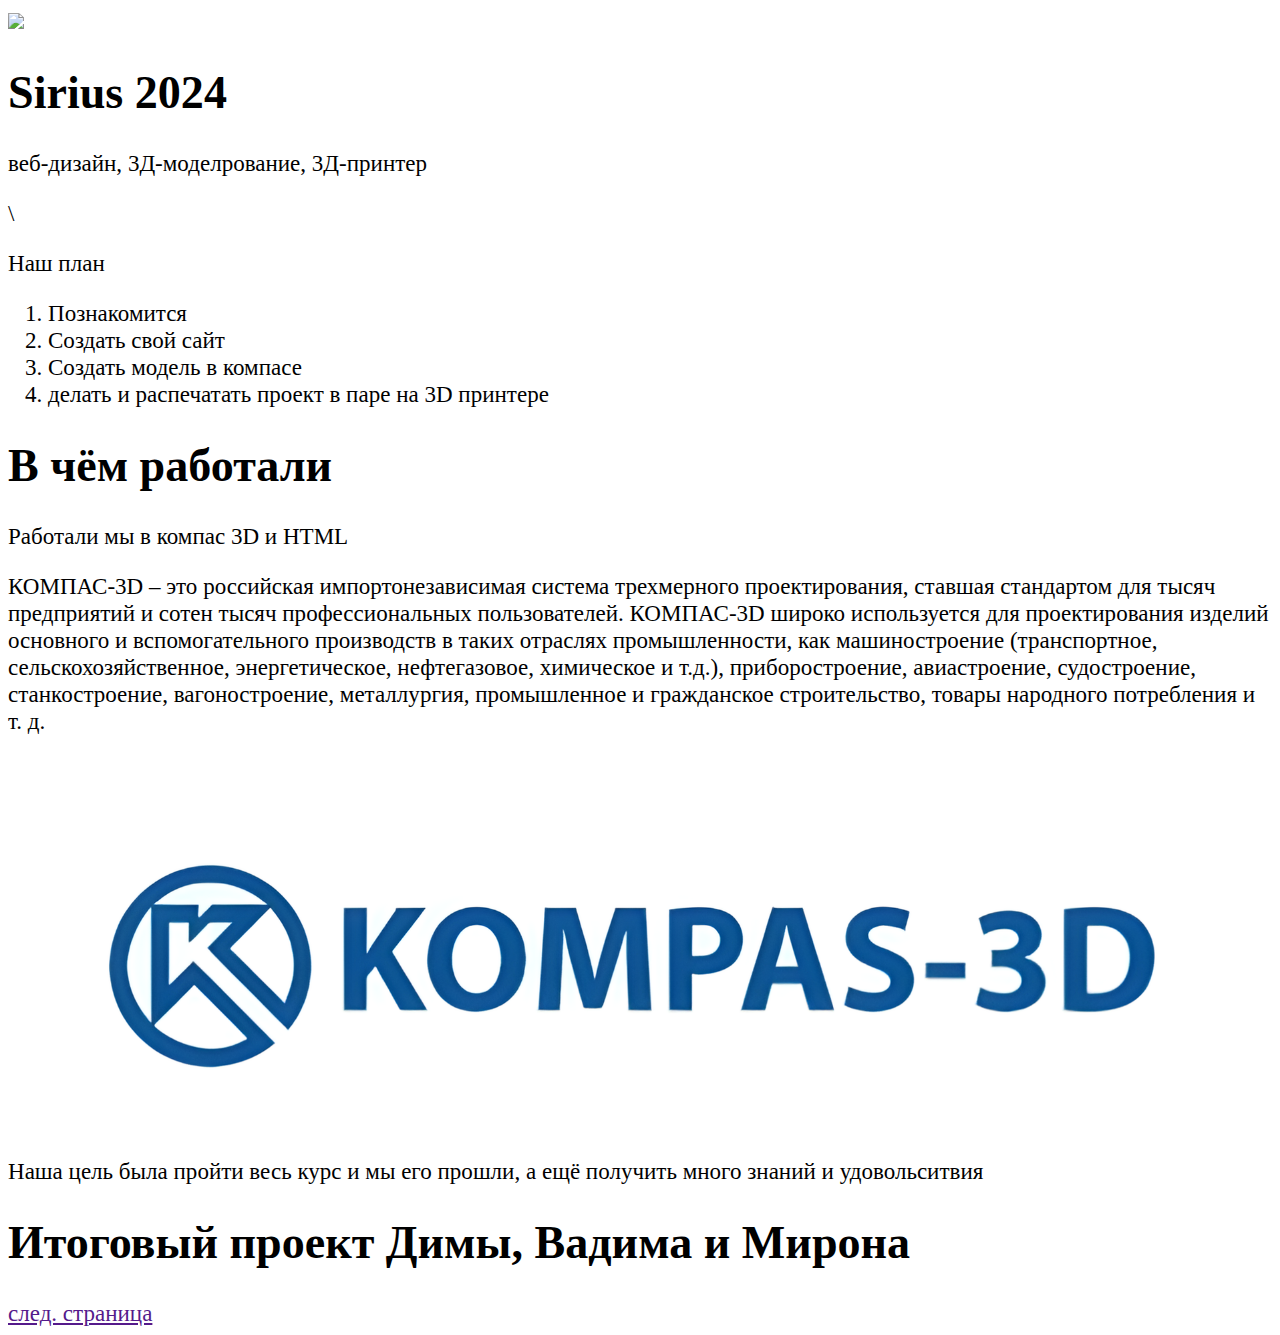
==== index.html @ 91448dd0 "Update and rename main.html to index.html" ====
<!DOCTYPE html>

<html>

<big>
    <big>
        <head>
            
            <link href="style.css" />

            <meta charest="utf-8">
            <title>над чем работали</title>
        </head>
        <body>
            <img src="photo1719384698.jpeg" />
            <header>
                <h1 class="Name_Site">Sirius 2024</h1>
                <p class="naprav">веб-дизайн, 3Д-моделрование, 3Д-принтер</p>\
            </header>
            <nav>


            </nav>
            <main>
                <p>Наш план</p>
                <ol>
                    <li>Познакомится</li>
                    <li>Создать свой сайт</li>
                    <li>Создать модель в компасе</li>
                    <li>делать и распечатать проект в паре на 3D принтере</li>
                </ol>
            </main>
            <h1>В чём работали</h1>

            <article>

                <p>Работали мы в компас 3D и HTML</p>
                <p>

                    КОМПАС-3D – это российская импортонезависимая система трехмерного проектирования, ставшая стандартом для тысяч предприятий и сотен тысяч профессиональных пользователей.

                    КОМПАС-3D широко используется для проектирования изделий основного и вспомогательного производств в таких отраслях промышленности, как машиностроение (транспортное, сельскохозяйственное, энергетическое, нефтегазовое, химическое и т.д.), приборостроение, авиастроение, судостроение, станкостроение, вагоностроение, металлургия, промышленное и гражданское строительство, товары народного потребления и т. д.
                </p>
                <img src="image.png" width="100%" />
            </article>
            <p>Наша цель была пройти весь курс и мы его прошли, а ещё получить много знаний и удовольситвия</p>
            <footer>
                <h1 class="rebyta">Итоговый проект Димы, Вадима и Мирона</h1>
                <a href="" class="sled">след. страница</a>
            </footer>




        </body>
</html>
---- style.css ----
}
footer {
    background-color: #FFA07A;
    height: 100px;
}

.rebyta {
    font-size: 20px;
    color: #FFFACD;
}

.sled {
    text-decoration: none;
    color: #FFFACD;
}
header {
    width: 100%;
    height: 100px;
    background-color: #FFA07A;
    display: flex;
    justify-content: space-between;
    align-items: center;
    color: #FFFACD;
}

body {
    background-color: #FFFACD;
    font-family: "Montserrat", sans-serif;
    font-optical-sizing: auto;
    font-style: normal;
}

.Name_Site {
    margin-left: 35px;
    font-size: 52px;
}

.naprav {
    margin-right: 35px;
}
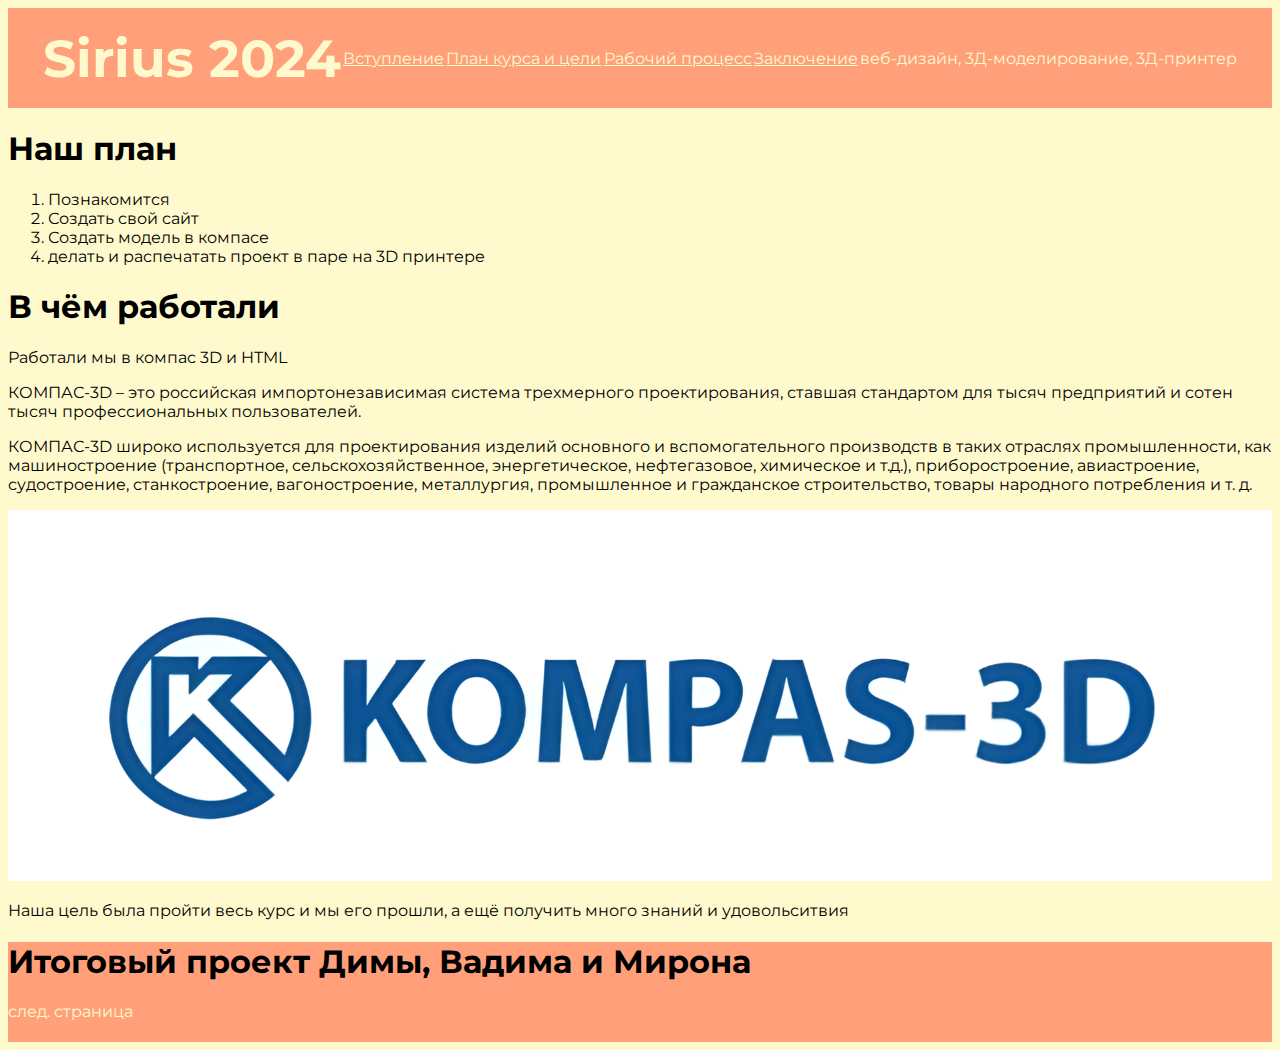
==== commit e9b74034: "Update index.html" ====
--- a/index.html
+++ b/index.html
@@ -1,56 +1,42 @@
 <!DOCTYPE html>
-
 <html>
-
-<big>
-    <big>
-        <head>
-            
-            <link href="style.css" />
-
-            <meta charest="utf-8">
-            <title>над чем работали</title>
-        </head>
-        <body>
-            <img src="photo1719384698.jpeg" />
-            <header>
-                <h1 class="Name_Site">Sirius 2024</h1>
-                <p class="naprav">веб-дизайн, 3Д-моделрование, 3Д-принтер</p>\
-            </header>
-            <nav>
-
-
-            </nav>
-            <main>
-                <p>Наш план</p>
-                <ol>
-                    <li>Познакомится</li>
-                    <li>Создать свой сайт</li>
-                    <li>Создать модель в компасе</li>
-                    <li>делать и распечатать проект в паре на 3D принтере</li>
-                </ol>
-            </main>
+<head>
+    <title>над чем работали</title>
+    <link rel="stylesheet" type="text/css" href="style.css" />
+    <link rel="preconnect" href="https://fonts.googleapis.com">
+    <link rel="preconnect" href="https://fonts.gstatic.com" crossorigin>
+    <link href="https://fonts.googleapis.com/css2?family=Montserrat:ital,wght@0,100..900;1,100..900&display=swap" rel="stylesheet">
+</head>
+<body>
+    <header>
+        <h1 class="Name_Site">Sirius 2024</h1>
+        <a href="https://ymindisfree.github.io/choto/" target="_blank">Вступление</a>
+        <a href="https://dc-bite.github.io/-/" target="_blank">План курса и цели</a>
+        <a href="https://zavgoyt.github.io/Fsfsfwe/" target="_blank">Рабочий процесс</a>
+        <a href="https://vilenasirius15.github.io/tictac/" target="_blank">Заключение</a>
+        <p class="naprav">веб-дизайн, 3Д-моделирование, 3Д-принтер</p>
+    </header>
+    <article>
+        <div class="plan">
+            <h1>Наш план</h1>
+            <ol>
+                <li>Познакомится</li>
+                <li>Создать свой сайт</li>
+                <li>Создать модель в компасе</li>
+                <li>делать и распечатать проект в паре на 3D принтере</li>
+            </ol>
+        </div>
+        <div class="where">
             <h1>В чём работали</h1>
-
-            <article>
-
-                <p>Работали мы в компас 3D и HTML</p>
-                <p>
-
-                    КОМПАС-3D – это российская импортонезависимая система трехмерного проектирования, ставшая стандартом для тысяч предприятий и сотен тысяч профессиональных пользователей.
-
-                    КОМПАС-3D широко используется для проектирования изделий основного и вспомогательного производств в таких отраслях промышленности, как машиностроение (транспортное, сельскохозяйственное, энергетическое, нефтегазовое, химическое и т.д.), приборостроение, авиастроение, судостроение, станкостроение, вагоностроение, металлургия, промышленное и гражданское строительство, товары народного потребления и т. д.
-                </p>
-                <img src="image.png" width="100%" />
-            </article>
+            <p>Работали мы в компас 3D и HTML</p>
+            <p>КОМПАС-3D – это российская импортонезависимая система трехмерного проектирования, ставшая стандартом для тысяч предприятий и сотен тысяч профессиональных пользователей.</p>
+            <p>КОМПАС-3D широко используется для проектирования изделий основного и вспомогательного производств в таких отраслях промышленности, как машиностроение (транспортное, сельскохозяйственное, энергетическое, нефтегазовое, химическое и т.д.), приборостроение, авиастроение, судостроение, станкостроение, вагоностроение, металлургия, промышленное и гражданское строительство, товары народного потребления и т. д.</p>
+            <img src="image.png" width="100%" />
             <p>Наша цель была пройти весь курс и мы его прошли, а ещё получить много знаний и удовольситвия</p>
-            <footer>
-                <h1 class="rebyta">Итоговый проект Димы, Вадима и Мирона</h1>
-                <a href="" class="sled">след. страница</a>
-            </footer>
-
-
-
-
-        </body>
-</html>
+        </div>
+    </article>
+    <footer>
+        <h1 class="redyta">Итоговый проект Димы, Вадима и Мирона</h1>
+        <a href="https://zavgoyt.github.io/Fsfsfwe/" class="sled">след. страница</a>
+    </footer>
+</body>
--- a/style.css
+++ b/style.css
@@ -1,18 +1,3 @@
-}
-footer {
-    background-color: #FFA07A;
-    height: 100px;
-}
-
-.rebyta {
-    font-size: 20px;
-    color: #FFFACD;
-}
-
-.sled {
-    text-decoration: none;
-    color: #FFFACD;
-}
 header {
     width: 100%;
     height: 100px;
@@ -22,19 +7,33 @@
     align-items: center;
     color: #FFFACD;
 }
-
+header a {
+    color: #FFFACD;
+}
 body {
     background-color: #FFFACD;
+}
+.Name_Site {
+    margin-left: 35px;
+    font-size: 52px;
+}
+.naprav {
+    margin-right: 35px;
+}
+footer {
+    background-color: #FFA07A;
+    height: 100px;
+}
+.rebyta {
+    font-size: 20px;
+    color: #FFFACD;
+}
+.sled {
+    text-decoration: none;
+    color: #FFFACD;
+}
+* {
     font-family: "Montserrat", sans-serif;
     font-optical-sizing: auto;
     font-style: normal;
 }
-
-.Name_Site {
-    margin-left: 35px;
-    font-size: 52px;
-}
-
-.naprav {
-    margin-right: 35px;
-}
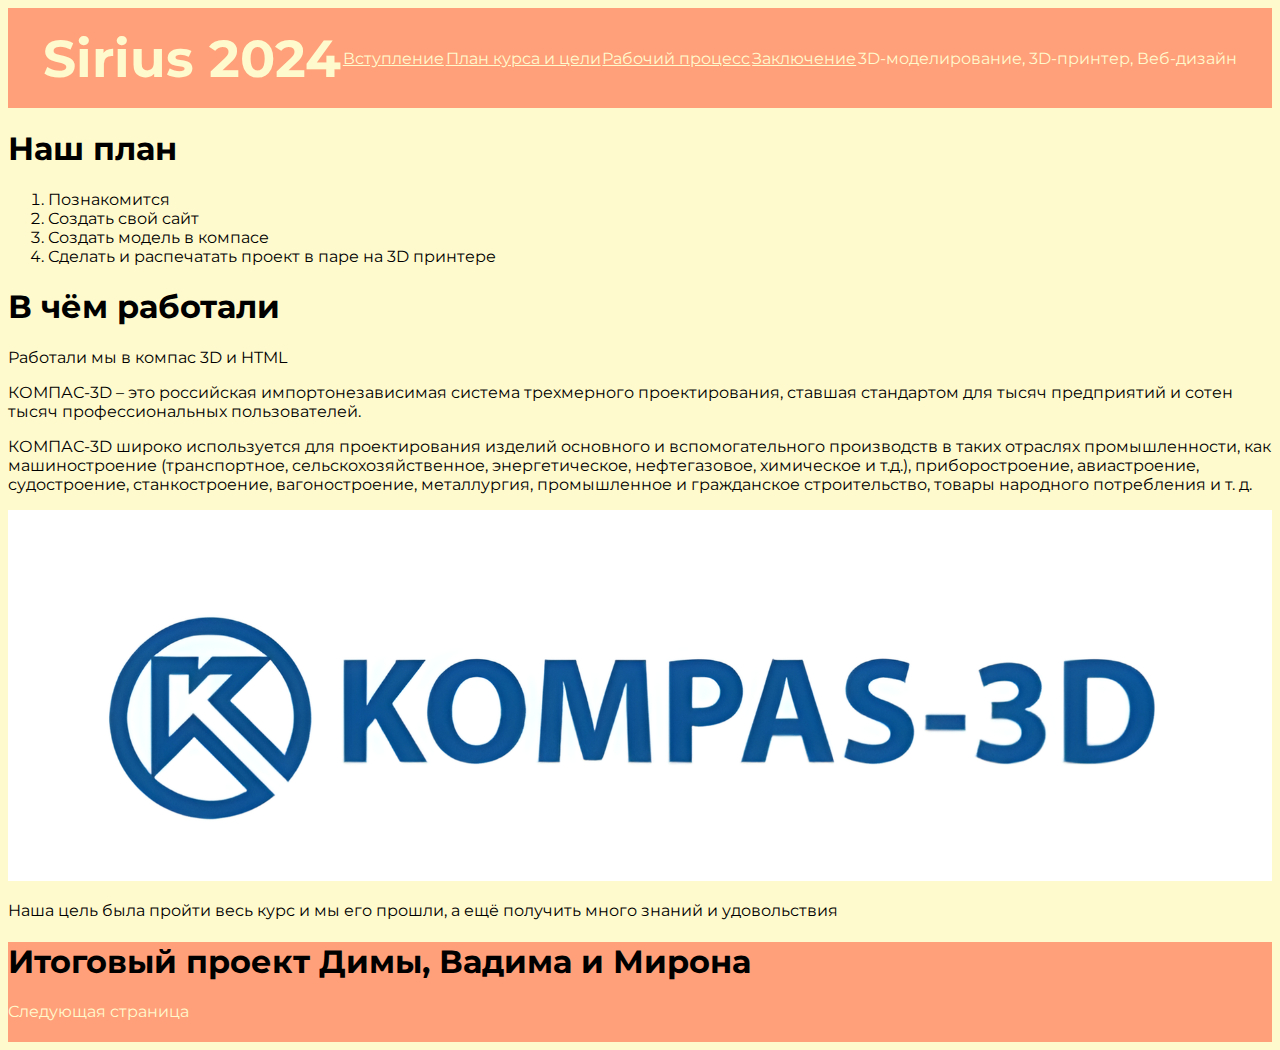
==== commit 9ccaba16: "Update index.html" ====
--- a/index.html
+++ b/index.html
@@ -1,7 +1,7 @@
 <!DOCTYPE html>
 <html>
 <head>
-    <title>над чем работали</title>
+    <title>Сириус веб-дизайн и 3D-моделирование - план курса и цели</title>
     <link rel="stylesheet" type="text/css" href="style.css" />
     <link rel="preconnect" href="https://fonts.googleapis.com">
     <link rel="preconnect" href="https://fonts.gstatic.com" crossorigin>
@@ -10,11 +10,11 @@
 <body>
     <header>
         <h1 class="Name_Site">Sirius 2024</h1>
-        <a href="https://ymindisfree.github.io/choto/" target="_blank">Вступление</a>
-        <a href="https://dc-bite.github.io/-/" target="_blank">План курса и цели</a>
-        <a href="https://zavgoyt.github.io/Fsfsfwe/" target="_blank">Рабочий процесс</a>
-        <a href="https://vilenasirius15.github.io/tictac/" target="_blank">Заключение</a>
-        <p class="naprav">веб-дизайн, 3Д-моделирование, 3Д-принтер</p>
+        <a href="https://ymindisfree.github.io/choto/">Вступление</a>
+        <a href="https://dc-bite.github.io/-/">План курса и цели</a>
+        <a href="https://zavgoyt.github.io/Fsfsfwe/">Рабочий процесс</a>
+        <a href="https://vilenasirius15.github.io/tictac/">Заключение</a>
+        <p class="naprav">3D-моделирование, 3D-принтер, Веб-дизайн</p>
     </header>
     <article>
         <div class="plan">
@@ -23,7 +23,7 @@
                 <li>Познакомится</li>
                 <li>Создать свой сайт</li>
                 <li>Создать модель в компасе</li>
-                <li>делать и распечатать проект в паре на 3D принтере</li>
+                <li>Сделать и распечатать проект в паре на 3D принтере</li>
             </ol>
         </div>
         <div class="where">
@@ -32,11 +32,12 @@
             <p>КОМПАС-3D – это российская импортонезависимая система трехмерного проектирования, ставшая стандартом для тысяч предприятий и сотен тысяч профессиональных пользователей.</p>
             <p>КОМПАС-3D широко используется для проектирования изделий основного и вспомогательного производств в таких отраслях промышленности, как машиностроение (транспортное, сельскохозяйственное, энергетическое, нефтегазовое, химическое и т.д.), приборостроение, авиастроение, судостроение, станкостроение, вагоностроение, металлургия, промышленное и гражданское строительство, товары народного потребления и т. д.</p>
             <img src="image.png" width="100%" />
-            <p>Наша цель была пройти весь курс и мы его прошли, а ещё получить много знаний и удовольситвия</p>
+            <p>Наша цель была пройти весь курс и мы его прошли, а ещё получить много знаний и удовольствия</p>
         </div>
     </article>
     <footer>
         <h1 class="redyta">Итоговый проект Димы, Вадима и Мирона</h1>
-        <a href="https://zavgoyt.github.io/Fsfsfwe/" class="sled">след. страница</a>
+        <a href="https://zavgoyt.github.io/Fsfsfwe/" class="sled">Следующая страница</a>
     </footer>
 </body>
+</html>
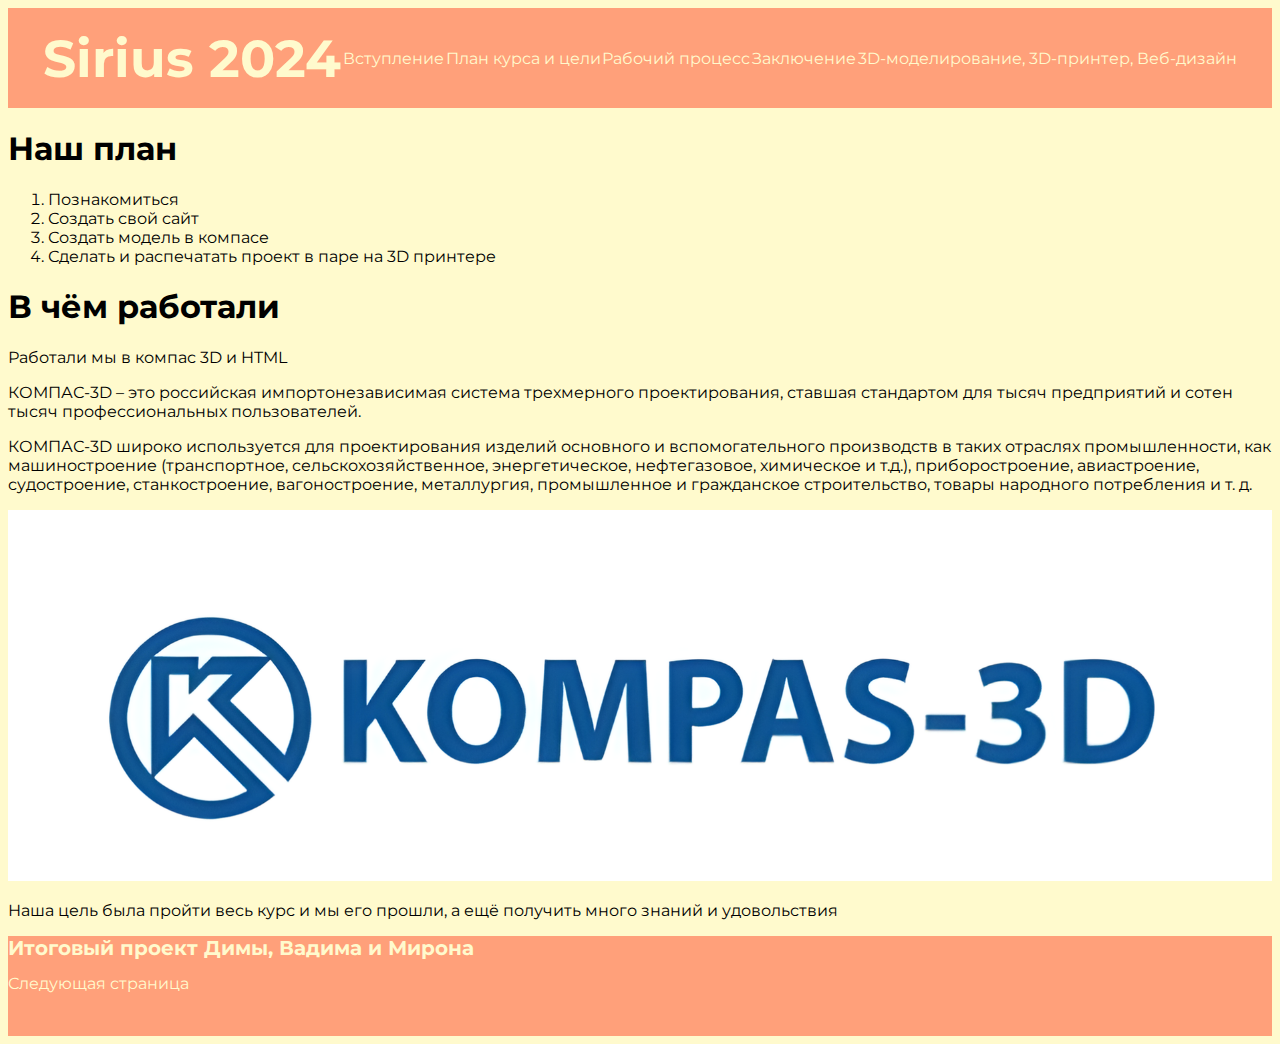
==== commit 2fdb773c: "Update index.html" ====
--- a/index.html
+++ b/index.html
@@ -20,7 +20,7 @@
         <div class="plan">
             <h1>Наш план</h1>
             <ol>
-                <li>Познакомится</li>
+                <li>Познакомиться</li>
                 <li>Создать свой сайт</li>
                 <li>Создать модель в компасе</li>
                 <li>Сделать и распечатать проект в паре на 3D принтере</li>
@@ -36,7 +36,7 @@
         </div>
     </article>
     <footer>
-        <h1 class="redyta">Итоговый проект Димы, Вадима и Мирона</h1>
+        <h1 class="rebyta">Итоговый проект Димы, Вадима и Мирона</h1>
         <a href="https://zavgoyt.github.io/Fsfsfwe/" class="sled">Следующая страница</a>
     </footer>
 </body>
--- a/style.css
+++ b/style.css
@@ -9,6 +9,7 @@
 }
 header a {
     color: #FFFACD;
+    text-decoration: none;
 }
 body {
     background-color: #FFFACD;
@@ -20,17 +21,17 @@
 .naprav {
     margin-right: 35px;
 }
-footer {
+footer{
     background-color: #FFA07A;
     height: 100px;
 }
-.rebyta {
+.rebyta{
     font-size: 20px;
     color: #FFFACD;
 }
-.sled {
+.sled{
     text-decoration: none;
-    color: #FFFACD;
+    color:#FFFACD;
 }
 * {
     font-family: "Montserrat", sans-serif;
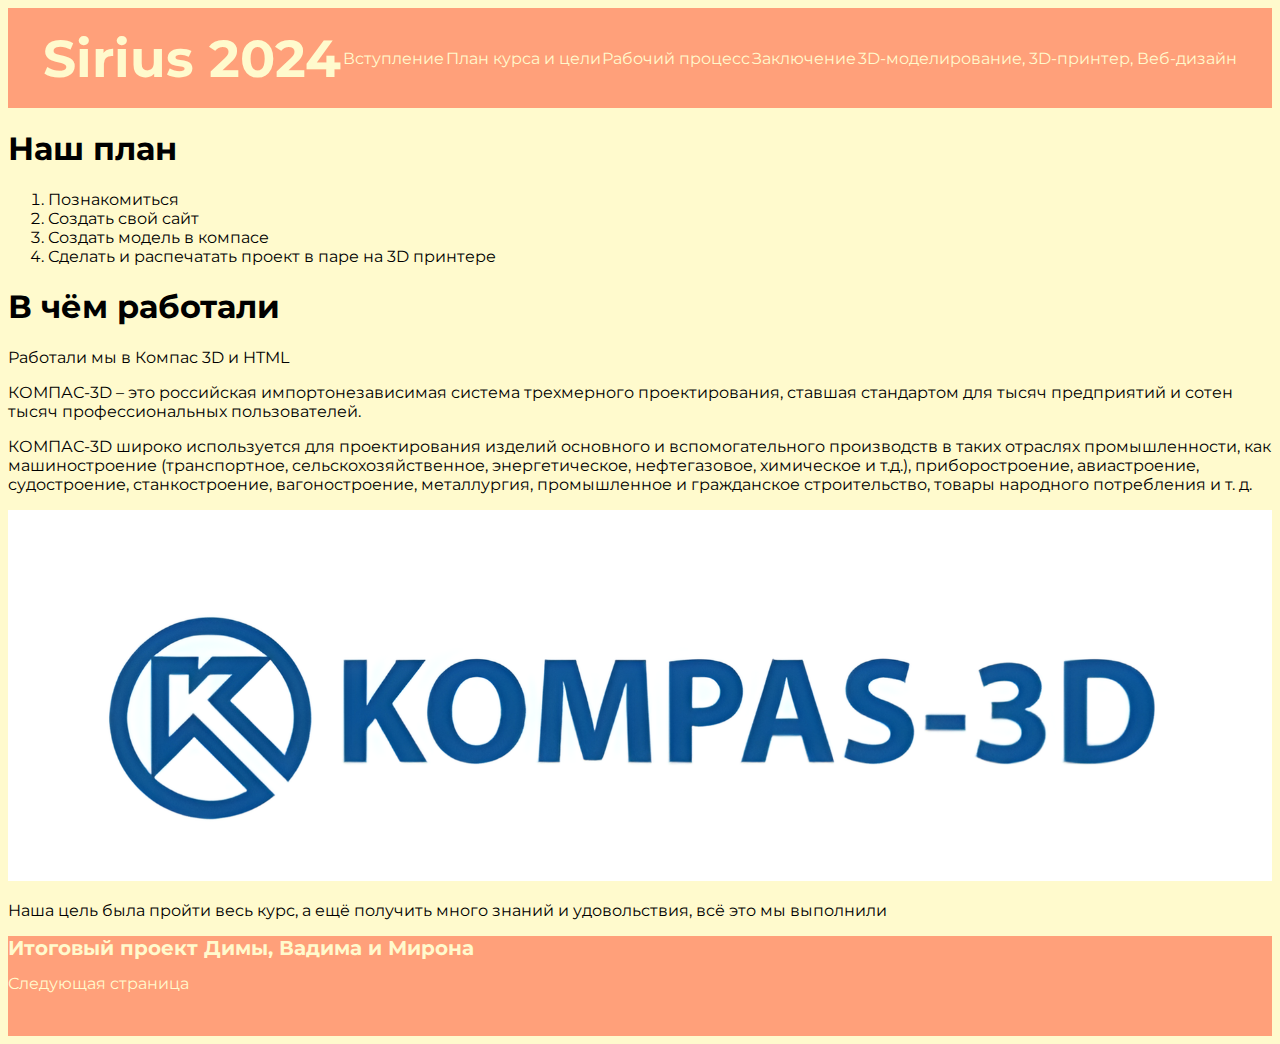
==== commit e4e166a7: "Update index.html" ====
--- a/index.html
+++ b/index.html
@@ -28,11 +28,11 @@
         </div>
         <div class="where">
             <h1>В чём работали</h1>
-            <p>Работали мы в компас 3D и HTML</p>
+            <p>Работали мы в Компас 3D и HTML</p>
             <p>КОМПАС-3D – это российская импортонезависимая система трехмерного проектирования, ставшая стандартом для тысяч предприятий и сотен тысяч профессиональных пользователей.</p>
             <p>КОМПАС-3D широко используется для проектирования изделий основного и вспомогательного производств в таких отраслях промышленности, как машиностроение (транспортное, сельскохозяйственное, энергетическое, нефтегазовое, химическое и т.д.), приборостроение, авиастроение, судостроение, станкостроение, вагоностроение, металлургия, промышленное и гражданское строительство, товары народного потребления и т. д.</p>
             <img src="image.png" width="100%" />
-            <p>Наша цель была пройти весь курс и мы его прошли, а ещё получить много знаний и удовольствия</p>
+            <p>Наша цель была пройти весь курс, а ещё получить много знаний и удовольствия, всё это мы выполнили</p>
         </div>
     </article>
     <footer>
